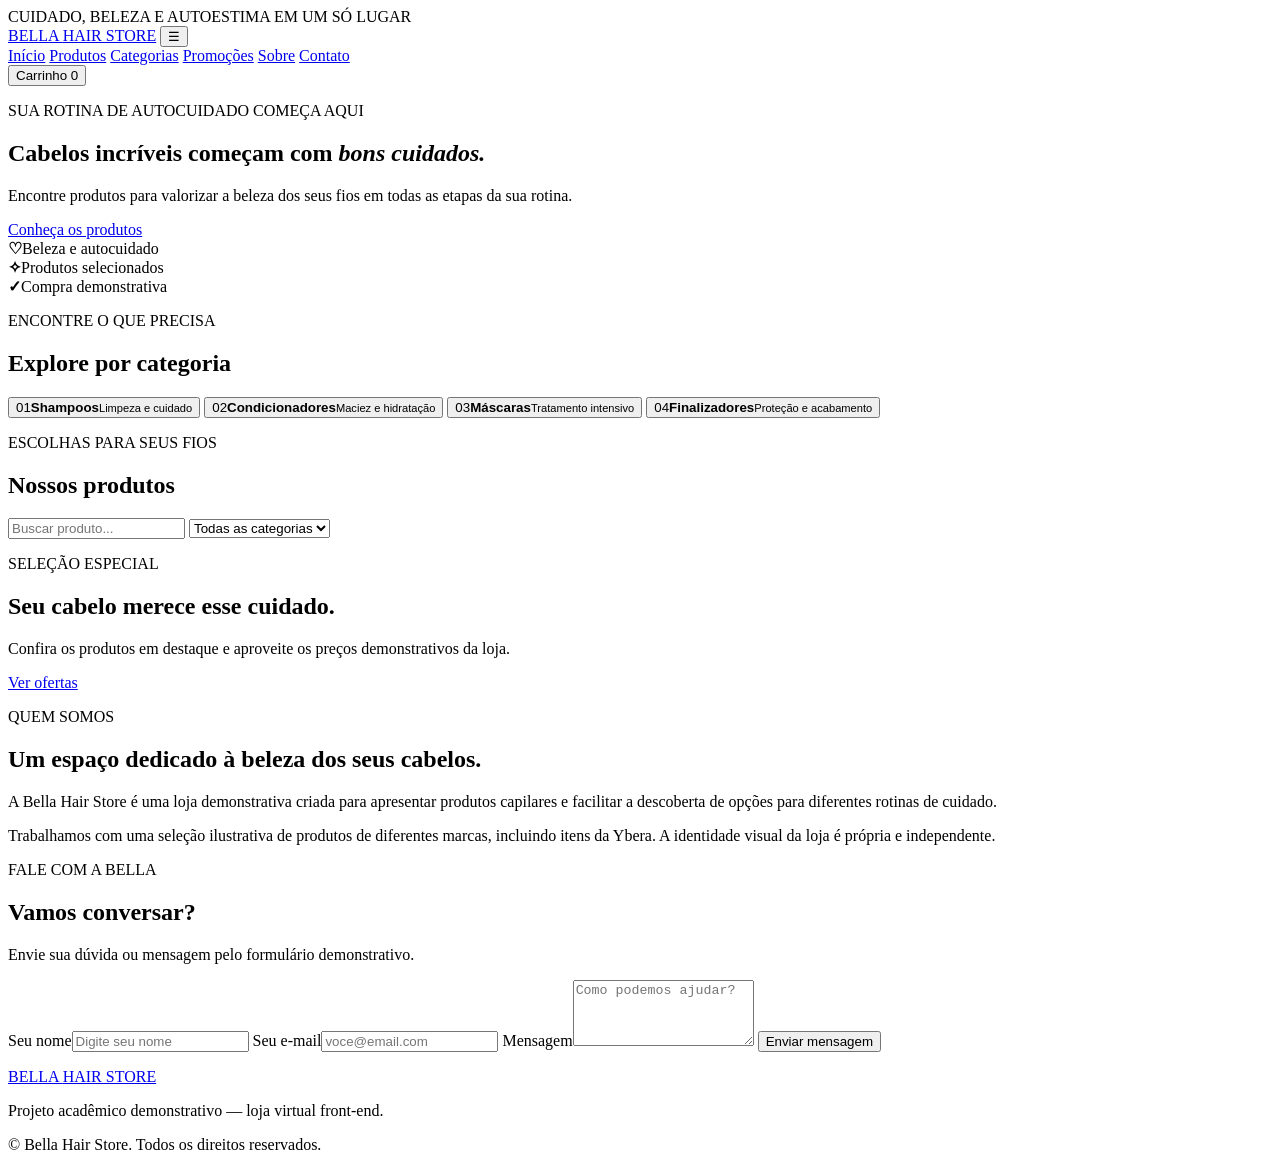
==== index.html @ 44ebf741 "Add files via upload" ====
<!DOCTYPE html>
<html lang="pt-BR">
<head>
  <meta charset="UTF-8">
  <meta name="viewport" content="width=device-width, initial-scale=1.0">
  <meta name="description" content="Bella Hair Store: produtos selecionados para cuidar dos seus cabelos.">
  <title>Bella Hair Store | Beleza e cuidado</title>
  <link rel="stylesheet" href="css/estilo.css">
  <script src="js/produtos.js" defer></script>
  <script src="js/script.js" defer></script>
</head>
<body>
  <div class="topbar">CUIDADO, BELEZA E AUTOESTIMA EM UM SÓ LUGAR</div>
  <header class="cabecalho">
    <a class="logo" href="#inicio">BELLA <span>HAIR STORE</span></a>
    <button class="menu-toggle" id="menuToggle" aria-label="Abrir menu">☰</button>
    <nav class="menu" id="menu">
      <a href="#inicio">Início</a>
      <a href="#produtos">Produtos</a>
      <a href="#categorias">Categorias</a>
      <a href="#promocoes">Promoções</a>
      <a href="#sobre">Sobre</a>
      <a href="#contato">Contato</a>
    </nav>
    <button class="carrinho-atalho" id="abrirCarrinho" aria-label="Abrir carrinho">
      Carrinho <span id="contadorCarrinho">0</span>
    </button>
  </header>

  <main>
    <section class="hero" id="inicio">
      <div class="hero-texto">
        <p class="sobretitulo">SUA ROTINA DE AUTOCUIDADO COMEÇA AQUI</p>
        <h1>Cabelos incríveis começam com <em>bons cuidados.</em></h1>
        <p>Encontre produtos para valorizar a beleza dos seus fios em todas as etapas da sua rotina.</p>
        <a class="botao" href="#produtos">Conheça os produtos</a>
      </div>
      <div class="hero-imagem" role="img" aria-label="Produtos para cuidados capilares"></div>
    </section>

    <section class="faixa-beneficios">
      <div><strong>♡</strong><span>Beleza e autocuidado</span></div>
      <div><strong>✧</strong><span>Produtos selecionados</span></div>
      <div><strong>✓</strong><span>Compra demonstrativa</span></div>
    </section>

    <section class="secao" id="categorias">
      <div class="cabecalho-secao">
        <div><p class="sobretitulo">ENCONTRE O QUE PRECISA</p><h2>Explore por categoria</h2></div>
      </div>
      <div class="categorias" id="listaCategorias">
        <button class="categoria-card" data-categoria="Shampoo"><span>01</span><b>Shampoos</b><small>Limpeza e cuidado</small></button>
        <button class="categoria-card" data-categoria="Condicionador"><span>02</span><b>Condicionadores</b><small>Maciez e hidratação</small></button>
        <button class="categoria-card" data-categoria="Máscara"><span>03</span><b>Máscaras</b><small>Tratamento intensivo</small></button>
        <button class="categoria-card" data-categoria="Finalizador"><span>04</span><b>Finalizadores</b><small>Proteção e acabamento</small></button>
      </div>
    </section>

    <section class="secao secao-produtos" id="produtos">
      <div class="cabecalho-secao">
        <div><p class="sobretitulo">ESCOLHAS PARA SEUS FIOS</p><h2>Nossos produtos</h2></div>
        <div class="filtros">
          <input type="search" id="campoBusca" placeholder="Buscar produto..." aria-label="Buscar produto">
          <select id="filtroCategoria" aria-label="Filtrar por categoria">
            <option value="Todos">Todas as categorias</option>
            <option>Shampoo</option><option>Condicionador</option><option>Máscara</option><option>Finalizador</option>
          </select>
        </div>
      </div>
      <div class="grade-produtos" id="gradeProdutos"></div>
      <p class="mensagem-vazia" id="mensagemVazia" hidden>Nenhum produto encontrado. Tente outra busca.</p>
    </section>

    <section class="banner-promocao" id="promocoes">
      <div><p class="sobretitulo">SELEÇÃO ESPECIAL</p><h2>Seu cabelo merece esse cuidado.</h2><p>Confira os produtos em destaque e aproveite os preços demonstrativos da loja.</p></div>
      <a class="botao botao-claro" href="#produtos" id="verPromocoes">Ver ofertas</a>
    </section>

    <section class="secao sobre" id="sobre">
      <div class="sobre-foto"></div>
      <div><p class="sobretitulo">QUEM SOMOS</p><h2>Um espaço dedicado à beleza dos seus cabelos.</h2>
        <p>A Bella Hair Store é uma loja demonstrativa criada para apresentar produtos capilares e facilitar a descoberta de opções para diferentes rotinas de cuidado.</p>
        <p>Trabalhamos com uma seleção ilustrativa de produtos de diferentes marcas, incluindo itens da Ybera. A identidade visual da loja é própria e independente.</p>
      </div>
    </section>

    <section class="secao contato" id="contato">
      <div><p class="sobretitulo">FALE COM A BELLA</p><h2>Vamos conversar?</h2><p>Envie sua dúvida ou mensagem pelo formulário demonstrativo.</p></div>
      <form id="formContato" class="form-contato">
        <label>Seu nome<input type="text" id="nomeContato" required placeholder="Digite seu nome"></label>
        <label>Seu e-mail<input type="email" id="emailContato" required placeholder="voce@email.com"></label>
        <label>Mensagem<textarea id="mensagemContato" rows="4" required placeholder="Como podemos ajudar?"></textarea></label>
        <button class="botao" type="submit">Enviar mensagem</button>
        <p id="retornoContato" class="retorno" aria-live="polite"></p>
      </form>
    </section>
  </main>

  <footer class="rodape">
    <a class="logo logo-rodape" href="#inicio">BELLA <span>HAIR STORE</span></a>
    <p>Projeto acadêmico demonstrativo — loja virtual front-end.</p>
    <p>© <span id="anoAtual"></span> Bella Hair Store. Todos os direitos reservados.</p>
  </footer>

  <div class="fundo-modal" id="fundoModal" hidden>
    <aside class="painel-carrinho" role="dialog" aria-modal="true" aria-labelledby="tituloCarrinho">
      <div class="topo-carrinho"><h2 id="tituloCarrinho">Seu carrinho</h2><button id="fecharCarrinho" class="fechar" aria-label="Fechar">×</button></div>
      <div id="itensCarrinho" class="itens-carrinho"></div>
      <div class="resumo-carrinho"><p>Total <strong id="totalCarrinho">R$ 0,00</strong></p><button id="finalizarCompra" class="botao botao-cheio">Finalizar demonstração</button><small>Esta versão é apenas demonstrativa e não realiza pagamentos.</small></div>
    </aside>
  </div>
  <div class="toast" id="toast" role="status" aria-live="polite"></div>
</body>
</html>
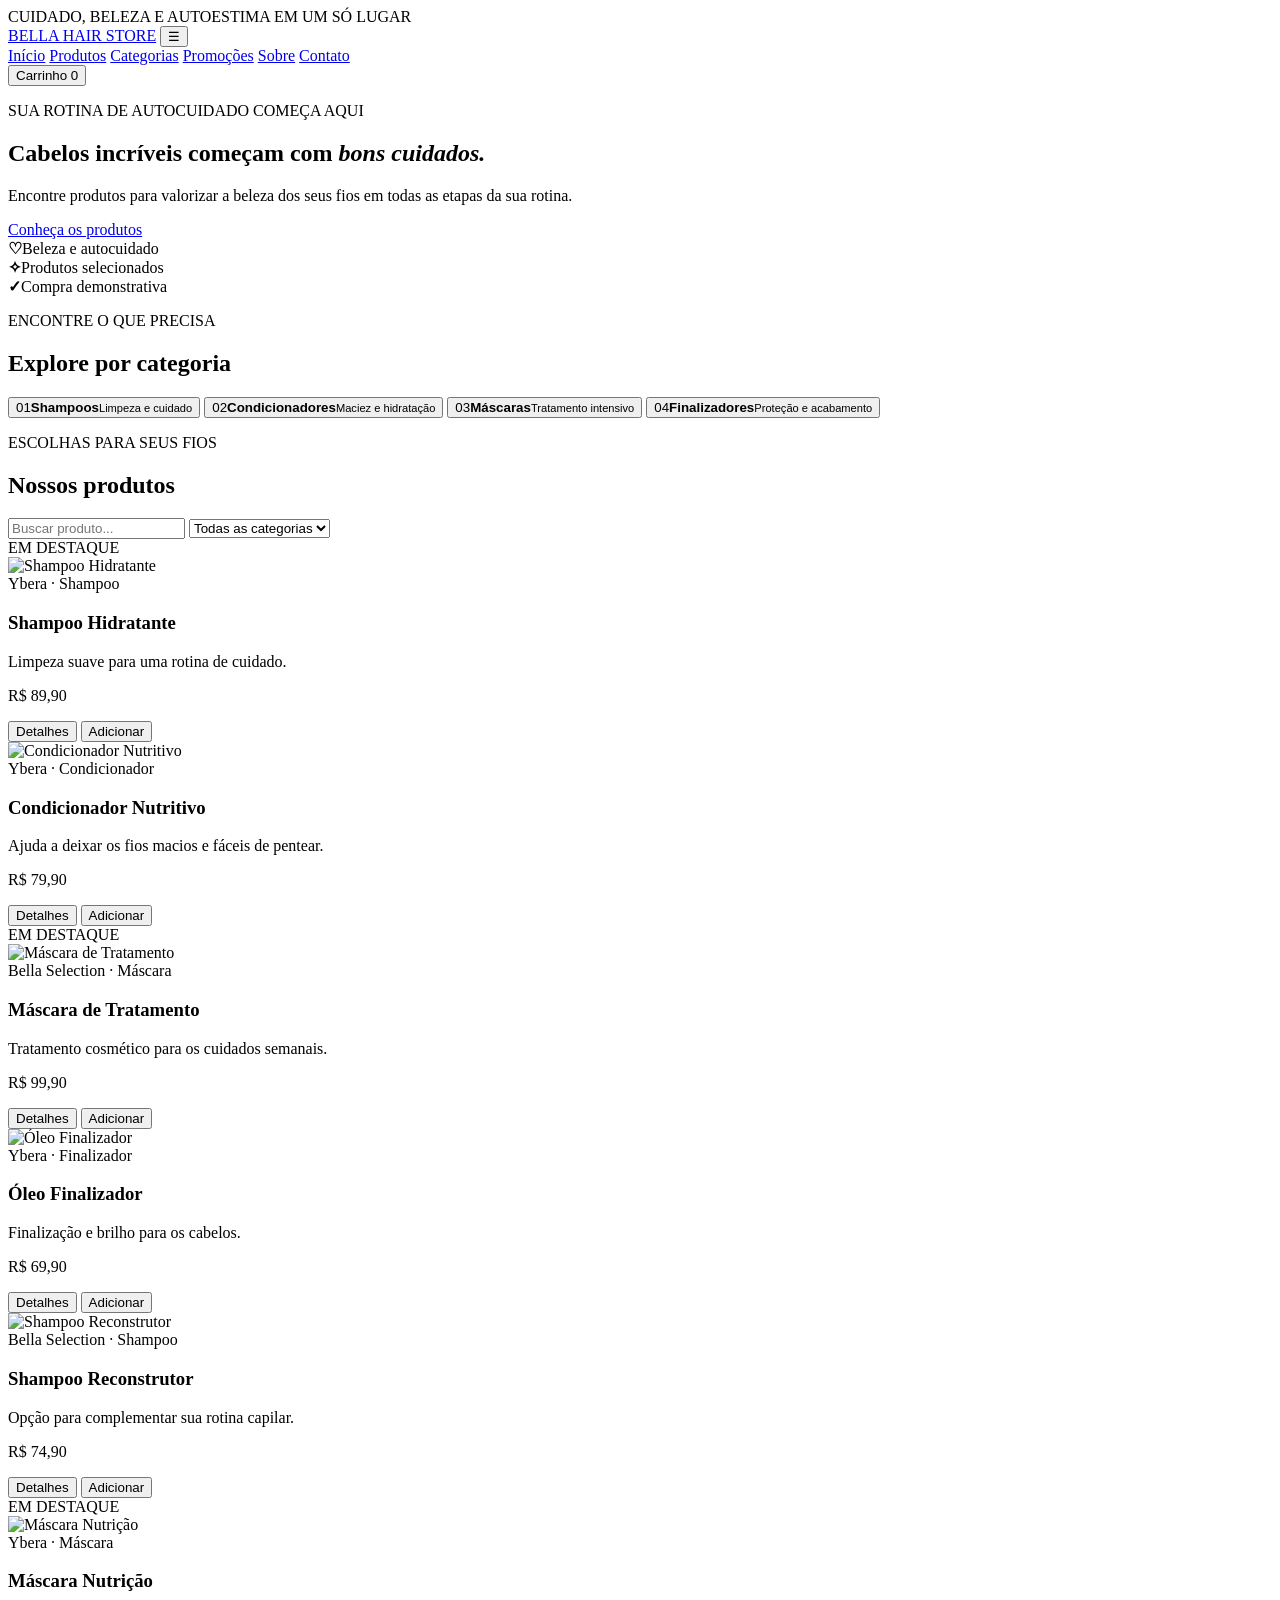
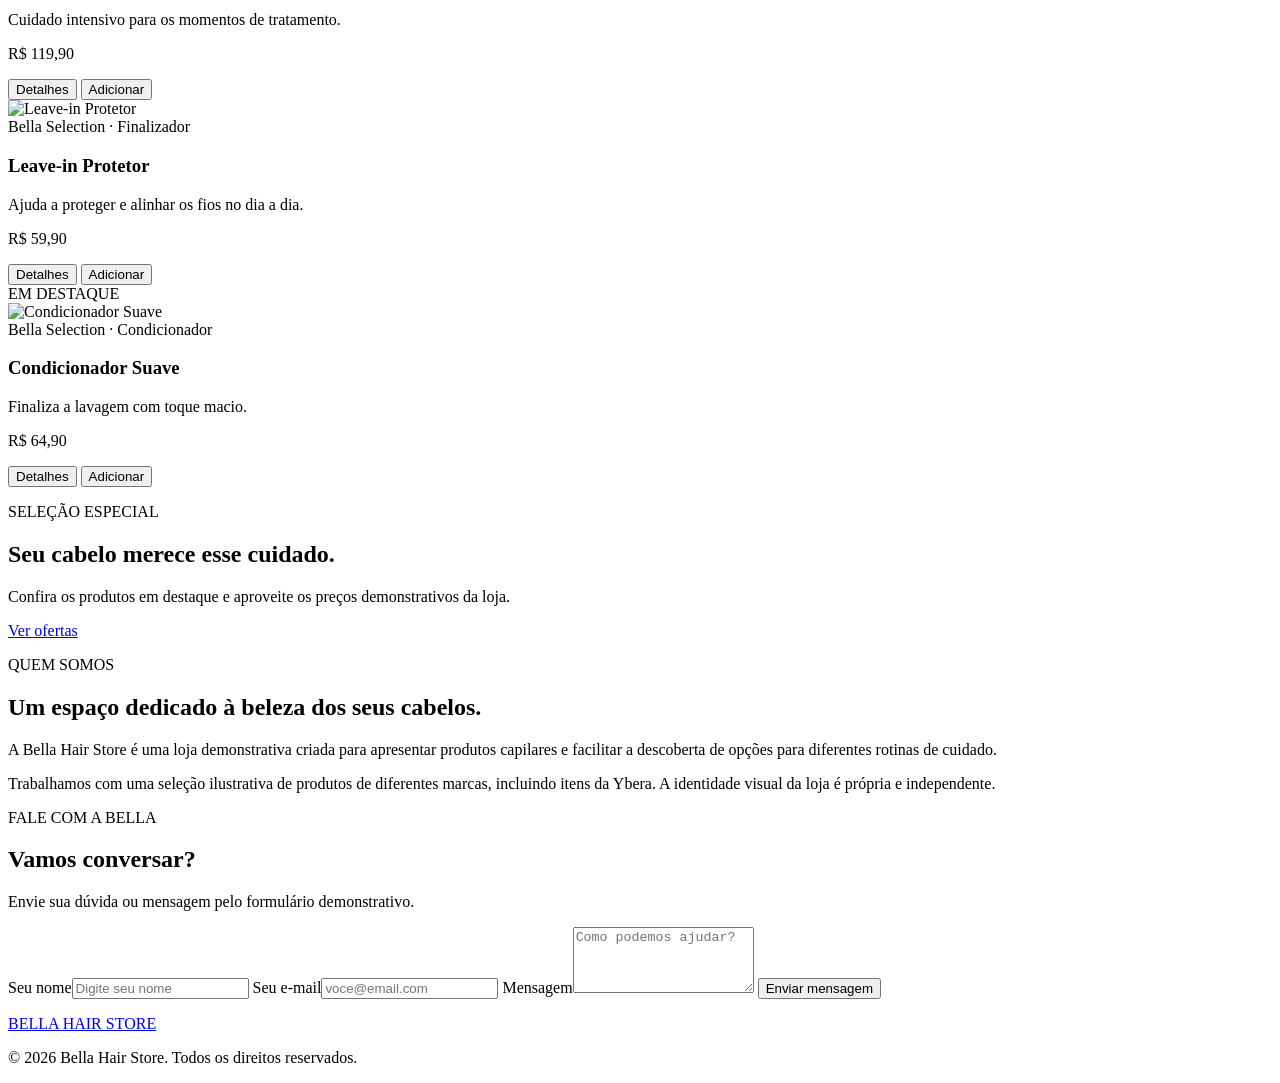
==== commit 50f4c701: "atl 3" ====
--- a/index.html
+++ b/index.html
@@ -98,7 +98,6 @@
 
   <footer class="rodape">
     <a class="logo logo-rodape" href="#inicio">BELLA <span>HAIR STORE</span></a>
-    <p>Projeto acadêmico demonstrativo — loja virtual front-end.</p>
     <p>© <span id="anoAtual"></span> Bella Hair Store. Todos os direitos reservados.</p>
   </footer>
 
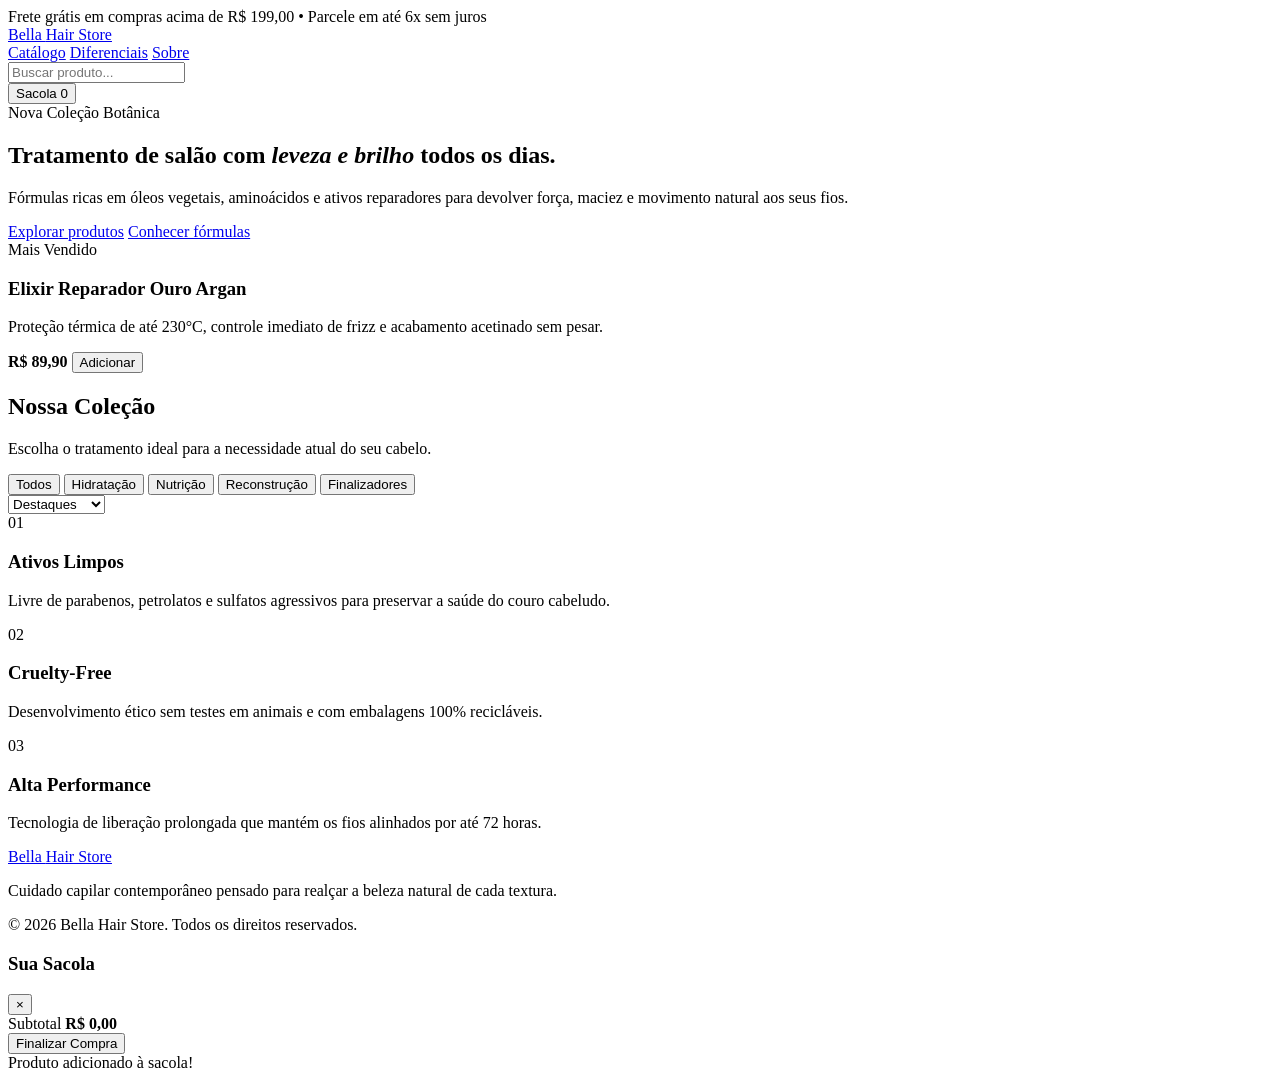
==== commit 3fd0931a: "autl3" ====
--- a/index.html
+++ b/index.html
@@ -1,113 +1,149 @@
 <!DOCTYPE html>
 <html lang="pt-BR">
 <head>
-  <meta charset="UTF-8">
-  <meta name="viewport" content="width=device-width, initial-scale=1.0">
-  <meta name="description" content="Bella Hair Store: produtos selecionados para cuidar dos seus cabelos.">
-  <title>Bella Hair Store | Beleza e cuidado</title>
-  <link rel="stylesheet" href="css/estilo.css">
-  <script src="js/produtos.js" defer></script>
-  <script src="js/script.js" defer></script>
+  <meta charset="UTF-8" />
+  <meta name="viewport" content="width=device-width, initial-scale=1.0" />
+  <title>Bella Hair Store | Cuidados Capilares</title>
+  <link rel="preconnect" href="https://fonts.googleapis.com" />
+  <link rel="preconnect" href="https://fonts.gstatic.com" crossorigin />
+  <link href="https://fonts.googleapis.com/css2?family=Cormorant+Garamond:ital,wght@0,600;0,700;1,600&family=Plus+Jakarta+Sans:wght@400;500;600;700&display=swap" rel="stylesheet" />
+  <link rel="stylesheet" href="css/estilo.css" />
 </head>
 <body>
-  <div class="topbar">CUIDADO, BELEZA E AUTOESTIMA EM UM SÓ LUGAR</div>
-  <header class="cabecalho">
-    <a class="logo" href="#inicio">BELLA <span>HAIR STORE</span></a>
-    <button class="menu-toggle" id="menuToggle" aria-label="Abrir menu">☰</button>
-    <nav class="menu" id="menu">
-      <a href="#inicio">Início</a>
-      <a href="#produtos">Produtos</a>
-      <a href="#categorias">Categorias</a>
-      <a href="#promocoes">Promoções</a>
-      <a href="#sobre">Sobre</a>
-      <a href="#contato">Contato</a>
-    </nav>
-    <button class="carrinho-atalho" id="abrirCarrinho" aria-label="Abrir carrinho">
-      Carrinho <span id="contadorCarrinho">0</span>
-    </button>
+  <div class="top-bar">
+    Frete grátis em compras acima de R$ 199,00 • Parcele em até 6x sem juros
+  </div>
+
+  <header class="header">
+    <div class="container header-content">
+      <a href="#" class="logo">Bella <span>Hair Store</span></a>
+
+      <nav class="nav">
+        <a href="#catalogo">Catálogo</a>
+        <a href="#beneficios">Diferenciais</a>
+        <a href="#sobre">Sobre</a>
+      </nav>
+
+      <div class="header-actions">
+        <div class="search-box">
+          <input type="text" id="campo-busca" placeholder="Buscar produto..." aria-label="Buscar produto" />
+        </div>
+        <button class="btn-carrinho" id="abrir-carrinho" aria-label="Abrir sacola">
+          Sacola <span class="badge-contador" id="contador-carrinho">0</span>
+        </button>
+      </div>
+    </div>
   </header>
 
   <main>
-    <section class="hero" id="inicio">
-      <div class="hero-texto">
-        <p class="sobretitulo">SUA ROTINA DE AUTOCUIDADO COMEÇA AQUI</p>
-        <h1>Cabelos incríveis começam com <em>bons cuidados.</em></h1>
-        <p>Encontre produtos para valorizar a beleza dos seus fios em todas as etapas da sua rotina.</p>
-        <a class="botao" href="#produtos">Conheça os produtos</a>
-      </div>
-      <div class="hero-imagem" role="img" aria-label="Produtos para cuidados capilares"></div>
-    </section>
+    <section class="hero">
+      <div class="container hero-grid">
+        <div class="hero-texto">
+          <span class="tag-destaque">Nova Coleção Botânica</span>
+          <h1>Tratamento de salão com <em>leveza e brilho</em> todos os dias.</h1>
+          <p>
+            Fórmulas ricas em óleos vegetais, aminoácidos e ativos reparadores para devolver força, maciez e movimento natural aos seus fios.
+          </p>
+          <div class="hero-botoes">
+            <a href="#catalogo" class="btn-primario">Explorar produtos</a>
+            <a href="#beneficios" class="btn-secundario">Conhecer fórmulas</a>
+          </div>
+        </div>
 
-    <section class="faixa-beneficios">
-      <div><strong>♡</strong><span>Beleza e autocuidado</span></div>
-      <div><strong>✧</strong><span>Produtos selecionados</span></div>
-      <div><strong>✓</strong><span>Compra demonstrativa</span></div>
-    </section>
-
-    <section class="secao" id="categorias">
-      <div class="cabecalho-secao">
-        <div><p class="sobretitulo">ENCONTRE O QUE PRECISA</p><h2>Explore por categoria</h2></div>
-      </div>
-      <div class="categorias" id="listaCategorias">
-        <button class="categoria-card" data-categoria="Shampoo"><span>01</span><b>Shampoos</b><small>Limpeza e cuidado</small></button>
-        <button class="categoria-card" data-categoria="Condicionador"><span>02</span><b>Condicionadores</b><small>Maciez e hidratação</small></button>
-        <button class="categoria-card" data-categoria="Máscara"><span>03</span><b>Máscaras</b><small>Tratamento intensivo</small></button>
-        <button class="categoria-card" data-categoria="Finalizador"><span>04</span><b>Finalizadores</b><small>Proteção e acabamento</small></button>
+        <div class="hero-card">
+          <div class="hero-card-inner">
+            <span class="hero-card-selo">Mais Vendido</span>
+            <h3>Elixir Reparador Ouro Argan</h3>
+            <p>Proteção térmica de até 230°C, controle imediato de frizz e acabamento acetinado sem pesar.</p>
+            <div class="hero-card-rodape">
+              <strong>R$ 89,90</strong>
+              <button class="btn-primario btn-sm" onclick="adicionarAoCarrinho(1)">Adicionar</button>
+            </div>
+          </div>
+        </div>
       </div>
     </section>
 
-    <section class="secao secao-produtos" id="produtos">
-      <div class="cabecalho-secao">
-        <div><p class="sobretitulo">ESCOLHAS PARA SEUS FIOS</p><h2>Nossos produtos</h2></div>
-        <div class="filtros">
-          <input type="search" id="campoBusca" placeholder="Buscar produto..." aria-label="Buscar produto">
-          <select id="filtroCategoria" aria-label="Filtrar por categoria">
-            <option value="Todos">Todas as categorias</option>
-            <option>Shampoo</option><option>Condicionador</option><option>Máscara</option><option>Finalizador</option>
+    <section id="catalogo" class="catalogo container">
+      <div class="catalogo-topo">
+        <div>
+          <h2>Nossa Coleção</h2>
+          <p class="subtitulo">Escolha o tratamento ideal para a necessidade atual do seu cabelo.</p>
+        </div>
+
+        <div class="controles-catalogo">
+          <div class="filtros" id="filtros-categoria">
+            <button class="filtro-btn ativo" data-categoria="Todos">Todos</button>
+            <button class="filtro-btn" data-categoria="Hidratação">Hidratação</button>
+            <button class="filtro-btn" data-categoria="Nutrição">Nutrição</button>
+            <button class="filtro-btn" data-categoria="Reconstrução">Reconstrução</button>
+            <button class="filtro-btn" data-categoria="Finalizadores">Finalizadores</button>
+          </div>
+
+          <select id="ordenar-produtos" class="select-ordenar" aria-label="Ordenar produtos">
+            <option value="destaque">Destaques</option>
+            <option value="menor-preco">Menor preço</option>
+            <option value="maior-preco">Maior preço</option>
           </select>
         </div>
       </div>
-      <div class="grade-produtos" id="gradeProdutos"></div>
-      <p class="mensagem-vazia" id="mensagemVazia" hidden>Nenhum produto encontrado. Tente outra busca.</p>
+
+      <div class="grid-produtos" id="lista-produtos"></div>
     </section>
 
-    <section class="banner-promocao" id="promocoes">
-      <div><p class="sobretitulo">SELEÇÃO ESPECIAL</p><h2>Seu cabelo merece esse cuidado.</h2><p>Confira os produtos em destaque e aproveite os preços demonstrativos da loja.</p></div>
-      <a class="botao botao-claro" href="#produtos" id="verPromocoes">Ver ofertas</a>
-    </section>
-
-    <section class="secao sobre" id="sobre">
-      <div class="sobre-foto"></div>
-      <div><p class="sobretitulo">QUEM SOMOS</p><h2>Um espaço dedicado à beleza dos seus cabelos.</h2>
-        <p>A Bella Hair Store é uma loja demonstrativa criada para apresentar produtos capilares e facilitar a descoberta de opções para diferentes rotinas de cuidado.</p>
-        <p>Trabalhamos com uma seleção ilustrativa de produtos de diferentes marcas, incluindo itens da Ybera. A identidade visual da loja é própria e independente.</p>
+    <section id="beneficios" class="beneficios">
+      <div class="container grid-beneficios">
+        <div class="beneficio-item">
+          <span class="beneficio-num">01</span>
+          <h3>Ativos Limpos</h3>
+          <p>Livre de parabenos, petrolatos e sulfatos agressivos para preservar a saúde do couro cabeludo.</p>
+        </div>
+        <div class="beneficio-item">
+          <span class="beneficio-num">02</span>
+          <h3>Cruelty-Free</h3>
+          <p>Desenvolvimento ético sem testes em animais e com embalagens 100% recicláveis.</p>
+        </div>
+        <div class="beneficio-item">
+          <span class="beneficio-num">03</span>
+          <h3>Alta Performance</h3>
+          <p>Tecnologia de liberação prolongada que mantém os fios alinhados por até 72 horas.</p>
+        </div>
       </div>
-    </section>
-
-    <section class="secao contato" id="contato">
-      <div><p class="sobretitulo">FALE COM A BELLA</p><h2>Vamos conversar?</h2><p>Envie sua dúvida ou mensagem pelo formulário demonstrativo.</p></div>
-      <form id="formContato" class="form-contato">
-        <label>Seu nome<input type="text" id="nomeContato" required placeholder="Digite seu nome"></label>
-        <label>Seu e-mail<input type="email" id="emailContato" required placeholder="voce@email.com"></label>
-        <label>Mensagem<textarea id="mensagemContato" rows="4" required placeholder="Como podemos ajudar?"></textarea></label>
-        <button class="botao" type="submit">Enviar mensagem</button>
-        <p id="retornoContato" class="retorno" aria-live="polite"></p>
-      </form>
     </section>
   </main>
 
-  <footer class="rodape">
-    <a class="logo logo-rodape" href="#inicio">BELLA <span>HAIR STORE</span></a>
-    <p>© <span id="anoAtual"></span> Bella Hair Store. Todos os direitos reservados.</p>
+  <footer id="sobre" class="footer">
+    <div class="container footer-content">
+      <div>
+        <a href="#" class="logo">Bella <span>Hair Store</span></a>
+        <p>Cuidado capilar contemporâneo pensado para realçar a beleza natural de cada textura.</p>
+      </div>
+      <p class="copyright">© 2026 Bella Hair Store. Todos os direitos reservados.</p>
+    </div>
   </footer>
 
-  <div class="fundo-modal" id="fundoModal" hidden>
-    <aside class="painel-carrinho" role="dialog" aria-modal="true" aria-labelledby="tituloCarrinho">
-      <div class="topo-carrinho"><h2 id="tituloCarrinho">Seu carrinho</h2><button id="fecharCarrinho" class="fechar" aria-label="Fechar">×</button></div>
-      <div id="itensCarrinho" class="itens-carrinho"></div>
-      <div class="resumo-carrinho"><p>Total <strong id="totalCarrinho">R$ 0,00</strong></p><button id="finalizarCompra" class="botao botao-cheio">Finalizar demonstração</button><small>Esta versão é apenas demonstrativa e não realiza pagamentos.</small></div>
-    </aside>
-  </div>
-  <div class="toast" id="toast" role="status" aria-live="polite"></div>
+  <!-- Gaveta Lateral do Carrinho -->
+  <div class="overlay" id="overlay-carrinho"></div>
+  <aside class="carrinho-drawer" id="carrinho-drawer" aria-label="Sacola de compras">
+    <div class="carrinho-topo">
+      <h3>Sua Sacola</h3>
+      <button class="btn-fechar" id="fechar-carrinho" aria-label="Fechar sacola">&times;</button>
+    </div>
+
+    <div class="carrinho-itens" id="itens-carrinho"></div>
+
+    <div class="carrinho-rodape">
+      <div class="linha-total">
+        <span>Subtotal</span>
+        <strong id="subtotal-carrinho">R$ 0,00</strong>
+      </div>
+      <button class="btn-primario btn-full" id="finalizar-pedido">Finalizar Compra</button>
+    </div>
+  </aside>
+
+  <div class="toast" id="toast">Produto adicionado à sacola!</div>
+
+  <script src="js/produtos.js"></script>
+  <script src="js/script.js"></script>
 </body>
-</html>
+</html>
